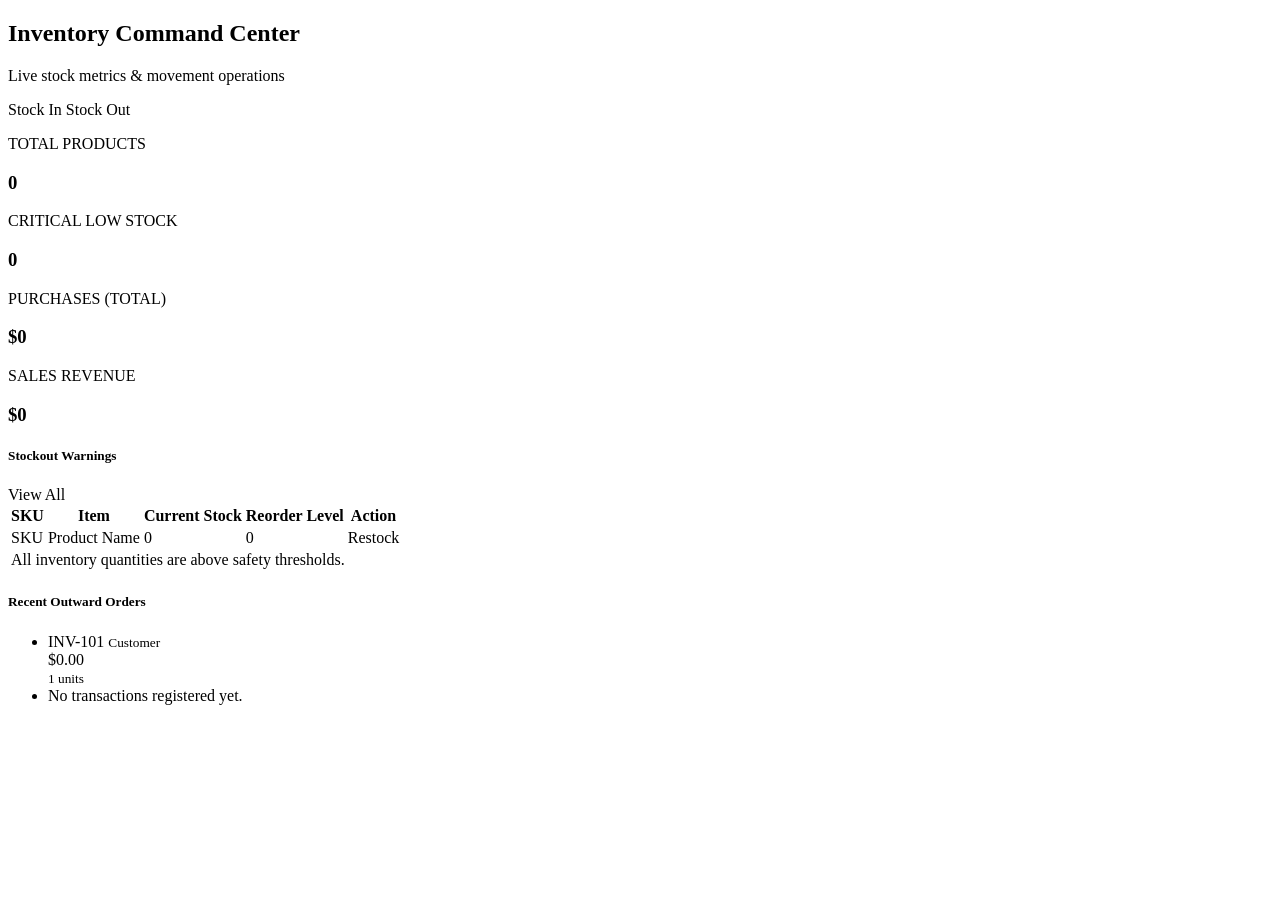
==== target/classes/templates/dashboard/index.html @ 76f4cbdb "Stock management system with StockBot" ====
<!DOCTYPE html>
<html xmlns:th="http://www.thymeleaf.org" th:replace="~{layout/base :: layout(~{::content})}">
<head><title>Dashboard</title></head>
<body>
<div th:fragment="content">
    <div class="d-flex justify-content-between align-items-center mb-4">
        <div>
            <h2 class="fw-bold mb-0 text-white">Inventory Command Center</h2>
            <p class="text-secondary mb-0">Live stock metrics &amp; movement operations</p>
        </div>
        <div class="d-flex gap-2">
            <a th:href="@{/purchases/create}" class="btn btn-primary-glass"><i class="bi bi-cart-plus me-1"></i> Stock In</a>
            <a th:href="@{/sales/create}" class="btn btn-outline-light rounded-3"><i class="bi bi-receipt me-1"></i> Stock Out</a>
        </div>
    </div>

    <!-- Top KPI Matrix -->
    <div class="row g-4 mb-4">
        <div class="col-md-3">
            <div class="card glass-card p-3">
                <div class="d-flex justify-content-between align-items-center">
                    <div>
                        <p class="text-secondary small mb-1">TOTAL PRODUCTS</p>
                        <h3 class="fw-bold text-white mb-0" th:text="${totalProducts}">0</h3>
                    </div>
                    <i class="bi bi-boxes fs-1 text-info"></i>
                </div>
            </div>
        </div>
        <div class="col-md-3">
            <div class="card glass-card p-3">
                <div class="d-flex justify-content-between align-items-center">
                    <div>
                        <p class="text-secondary small mb-1">CRITICAL LOW STOCK</p>
                        <h3 class="fw-bold text-danger mb-0" th:text="${lowStockCount}">0</h3>
                    </div>
                    <i class="bi bi-exclamation-octagon fs-1 text-danger"></i>
                </div>
            </div>
        </div>
        <div class="col-md-3">
            <div class="card glass-card p-3">
                <div class="d-flex justify-content-between align-items-center">
                    <div>
                        <p class="text-secondary small mb-1">PURCHASES (TOTAL)</p>
                        <h3 class="fw-bold text-white mb-0" th:text="'$' + ${totalPurchases}">$0</h3>
                    </div>
                    <i class="bi bi-wallet2 fs-1 text-warning"></i>
                </div>
            </div>
        </div>
        <div class="col-md-3">
            <div class="card glass-card p-3">
                <div class="d-flex justify-content-between align-items-center">
                    <div>
                        <p class="text-secondary small mb-1">SALES REVENUE</p>
                        <h3 class="fw-bold text-success mb-0" th:text="'$' + ${totalSales}">$0</h3>
                    </div>
                    <i class="bi bi-graph-up-arrow fs-1 text-success"></i>
                </div>
            </div>
        </div>
    </div>

    <div class="row g-4">
        <!-- Low Stock Alerts Table -->
        <div class="col-lg-7">
            <div class="card glass-card p-4 h-100">
                <div class="d-flex justify-content-between align-items-center mb-3">
                    <h5 class="fw-bold text-white mb-0"><i class="bi bi-shield-alert text-danger me-2"></i>Stockout Warnings</h5>
                    <a th:href="@{/products}" class="small text-info text-decoration-none">View All</a>
                </div>
                <div class="table-responsive">
                    <table class="table table-glass align-middle">
                        <thead>
                            <tr>
                                <th>SKU</th>
                                <th>Item</th>
                                <th>Current Stock</th>
                                <th>Reorder Level</th>
                                <th>Action</th>
                            </tr>
                        </thead>
                        <tbody>
                            <tr th:each="p : ${criticalItems}">
                                <td class="fw-bold" th:text="${p.sku}">SKU</td>
                                <td th:text="${p.name}">Product Name</td>
                                <td class="text-danger fw-bold" th:text="${p.quantityInStock}">0</td>
                                <td th:text="${p.reorderLevel}">0</td>
                                <td>
                                    <a th:href="@{/purchases/create}" class="btn btn-sm btn-outline-warning rounded-2">Restock</a>
                                </td>
                            </tr>
                            <tr th:if="${#lists.isEmpty(criticalItems)}">
                                <td colspan="5" class="text-center text-secondary py-3">All inventory quantities are above safety thresholds.</td>
                            </tr>
                        </tbody>
                    </table>
                </div>
            </div>
        </div>

        <!-- Recent Sales Feed -->
        <div class="col-lg-5">
            <div class="card glass-card p-4 h-100">
                <h5 class="fw-bold text-white mb-3"><i class="bi bi-receipt text-info me-2"></i>Recent Outward Orders</h5>
                <ul class="list-group list-group-flush bg-transparent">
                    <li class="list-group-item bg-transparent text-light border-secondary px-0" th:each="s : ${recentSales}">
                        <div class="d-flex justify-content-between">
                            <div>
                                <span class="fw-bold" th:text="${s.invoiceNumber}">INV-101</span>
                                <small class="text-secondary d-block" th:text="${s.customerName}">Customer</small>
                            </div>
                            <div class="text-end">
                                <div class="text-success fw-bold" th:text="'+$' + ${s.totalAmount}">$0.00</div>
                                <small class="text-secondary" th:text="${s.quantity + ' units'}">1 units</small>
                            </div>
                        </div>
                    </li>
                    <li class="list-group-item bg-transparent text-secondary px-0 text-center" th:if="${#lists.isEmpty(recentSales)}">
                        No transactions registered yet.
                    </li>
                </ul>
            </div>
        </div>
    </div>
</div>
</body>
</html>
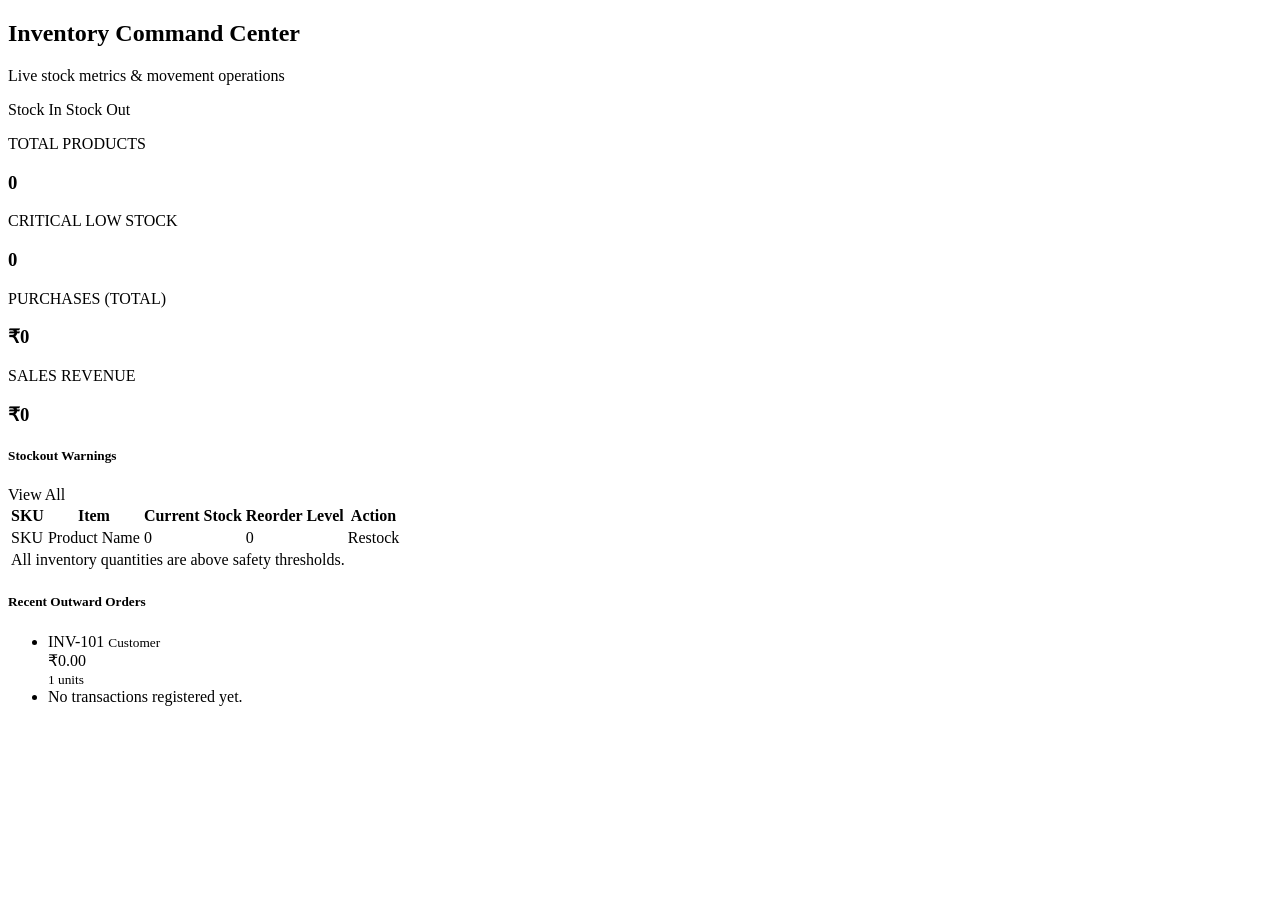
==== commit 90562edd: "Change currency symbol to INR" ====
--- a/target/classes/templates/dashboard/index.html
+++ b/target/classes/templates/dashboard/index.html
@@ -43,7 +43,7 @@
                 <div class="d-flex justify-content-between align-items-center">
                     <div>
                         <p class="text-secondary small mb-1">PURCHASES (TOTAL)</p>
-                        <h3 class="fw-bold text-white mb-0" th:text="'$' + ${totalPurchases}">$0</h3>
+                        <h3 class="fw-bold text-white mb-0" th:text="'₹' + ${totalPurchases}">₹0</h3>
                     </div>
                     <i class="bi bi-wallet2 fs-1 text-warning"></i>
                 </div>
@@ -54,7 +54,7 @@
                 <div class="d-flex justify-content-between align-items-center">
                     <div>
                         <p class="text-secondary small mb-1">SALES REVENUE</p>
-                        <h3 class="fw-bold text-success mb-0" th:text="'$' + ${totalSales}">$0</h3>
+                        <h3 class="fw-bold text-success mb-0" th:text="'₹' + ${totalSales}">₹0</h3>
                     </div>
                     <i class="bi bi-graph-up-arrow fs-1 text-success"></i>
                 </div>
@@ -112,7 +112,7 @@
                                 <small class="text-secondary d-block" th:text="${s.customerName}">Customer</small>
                             </div>
                             <div class="text-end">
-                                <div class="text-success fw-bold" th:text="'+$' + ${s.totalAmount}">$0.00</div>
+                                <div class="text-success fw-bold" th:text="'+₹' + ${s.totalAmount}">₹0.00</div>
                                 <small class="text-secondary" th:text="${s.quantity + ' units'}">1 units</small>
                             </div>
                         </div>
